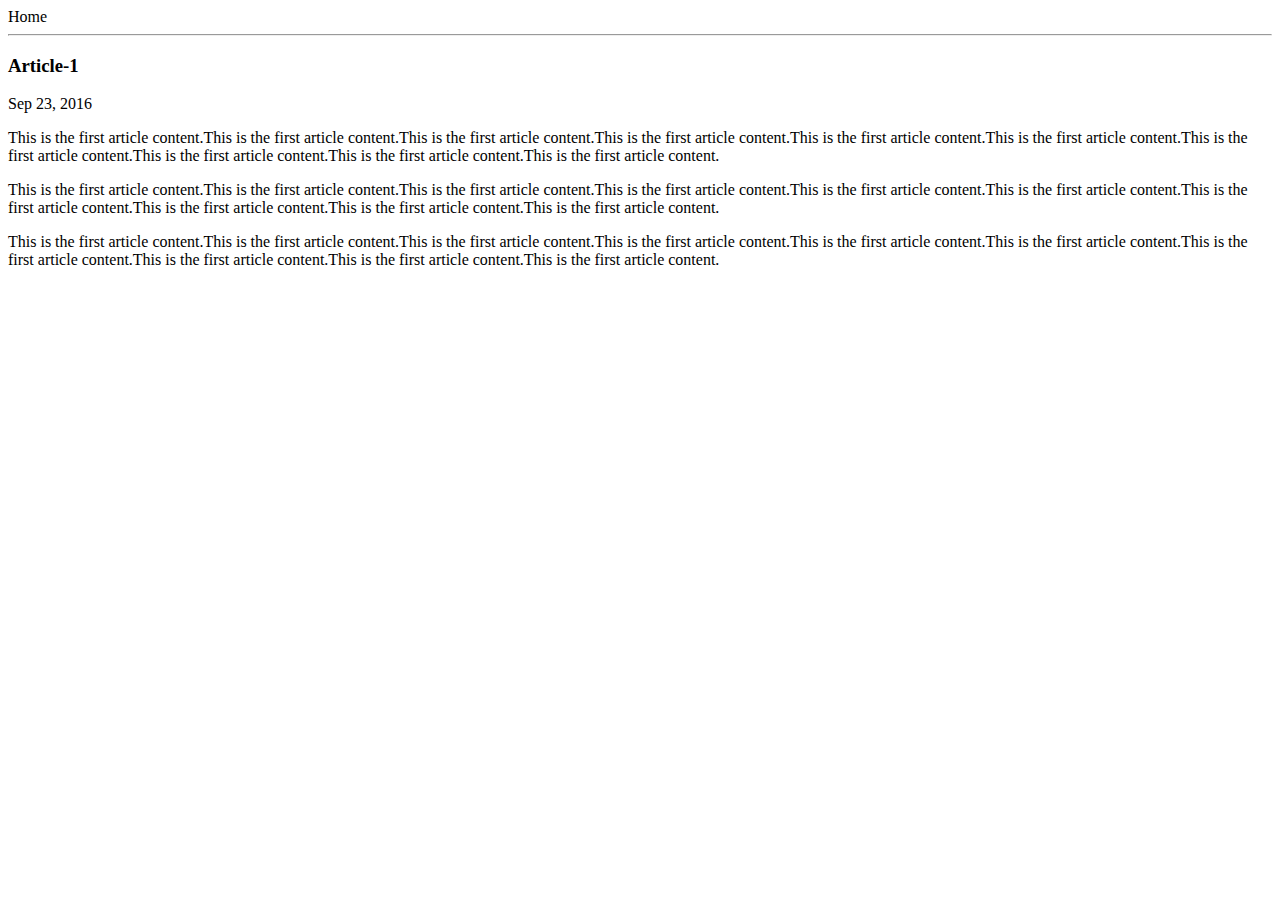
==== ui/article-1.html @ d0abec22 "[imad-console] Updates ui/article-1.html" ====
<html>
  <head>
      <title>
          
          Article-1
      </title>
      
  </head>  
    
    <body>
        
        <div>
            <d href ="/">Home</d> 
             </div>
            
            <hr/>
            <h3>
                Article-1
                
            </h3>
            <div>
                
                Sep 23, 2016
                 </div>
                <div>
                    <p>
                        
                        This is the first article content.This is the first article content.This is the first article content.This is the first article content.This is the first article content.This is the first article content.This is the first article content.This is the first article content.This is the first article content.This is the first article content. 
                        
                    </p>
                    
                         <p>
                        
                        This is the first article content.This is the first article content.This is the first article content.This is the first article content.This is the first article content.This is the first article content.This is the first article content.This is the first article content.This is the first article content.This is the first article content. 
                        
                    </p>
                    
                         <p>
                        
                        This is the first article content.This is the first article content.This is the first article content.This is the first article content.This is the first article content.This is the first article content.This is the first article content.This is the first article content.This is the first article content.This is the first article content. 
                        
                    </p>
                    
                    
                </div>
                
           
            
            
       
    </body>
    
    
</html>
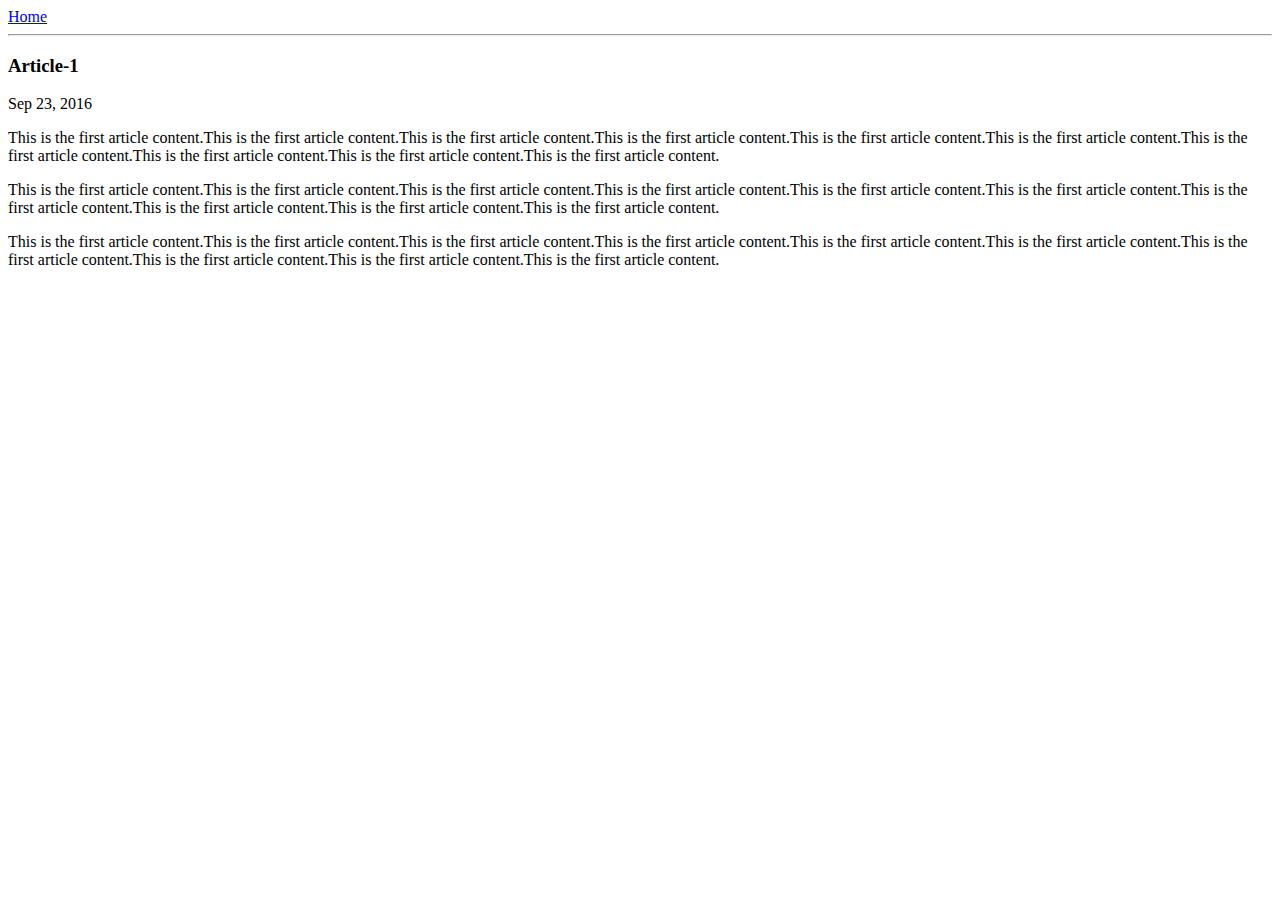
==== commit bf50e72a: "[imad-console] Updates ui/article-1.html" ====
--- a/ui/article-1.html
+++ b/ui/article-1.html
@@ -10,7 +10,7 @@
     <body>
         
         <div>
-            <d href ="/">Home</d> 
+            <a href ="/">Home</a> 
              </div>
             
             <hr/>
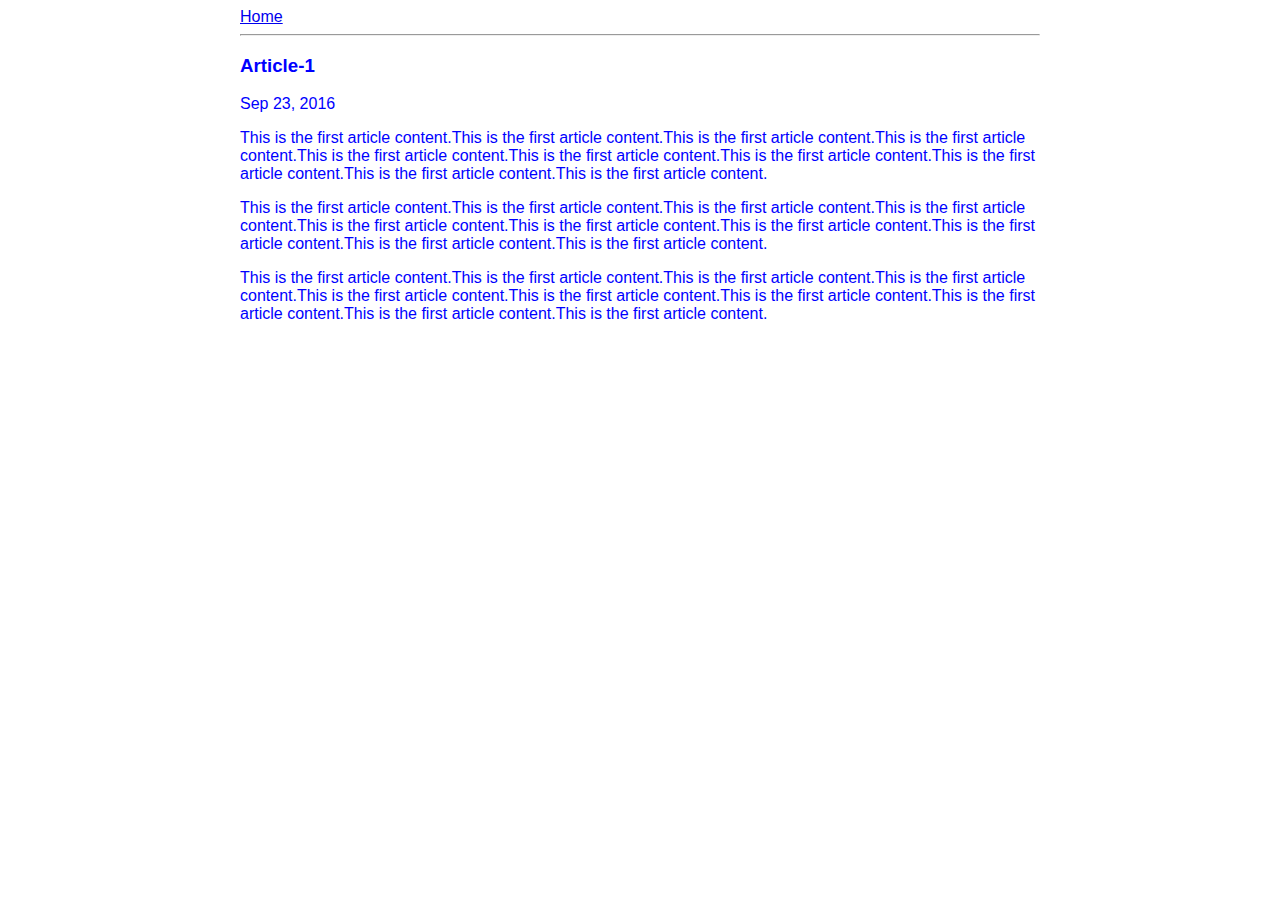
==== commit 9332c2e8: "[imad-console] Updates ui/article-1.html" ====
--- a/ui/article-1.html
+++ b/ui/article-1.html
@@ -5,23 +5,37 @@
           Article-1
       </title>
       
+      <meta name="viewport" content ="width=device-width, initial-scale=1"/>
+    <style>
+        .container
+        {
+            max-width: 800px;
+            margin: 0 auto;
+            color: blue;
+            font-family: arial;
+        }
+        
+    </style>
+      
   </head>  
     
     <body>
-        
+        <div class="container">
         <div>
             <a href ="/">Home</a> 
              </div>
             
             <hr/>
+            
             <h3>
                 Article-1
                 
             </h3>
+            
             <div>
                 
                 Sep 23, 2016
-                 </div>
+            </div>
                 <div>
                     <p>
                         
@@ -42,8 +56,8 @@
                     </p>
                     
                     
-                </div>
-                
+            </div>
+            </div>    
            
             
             
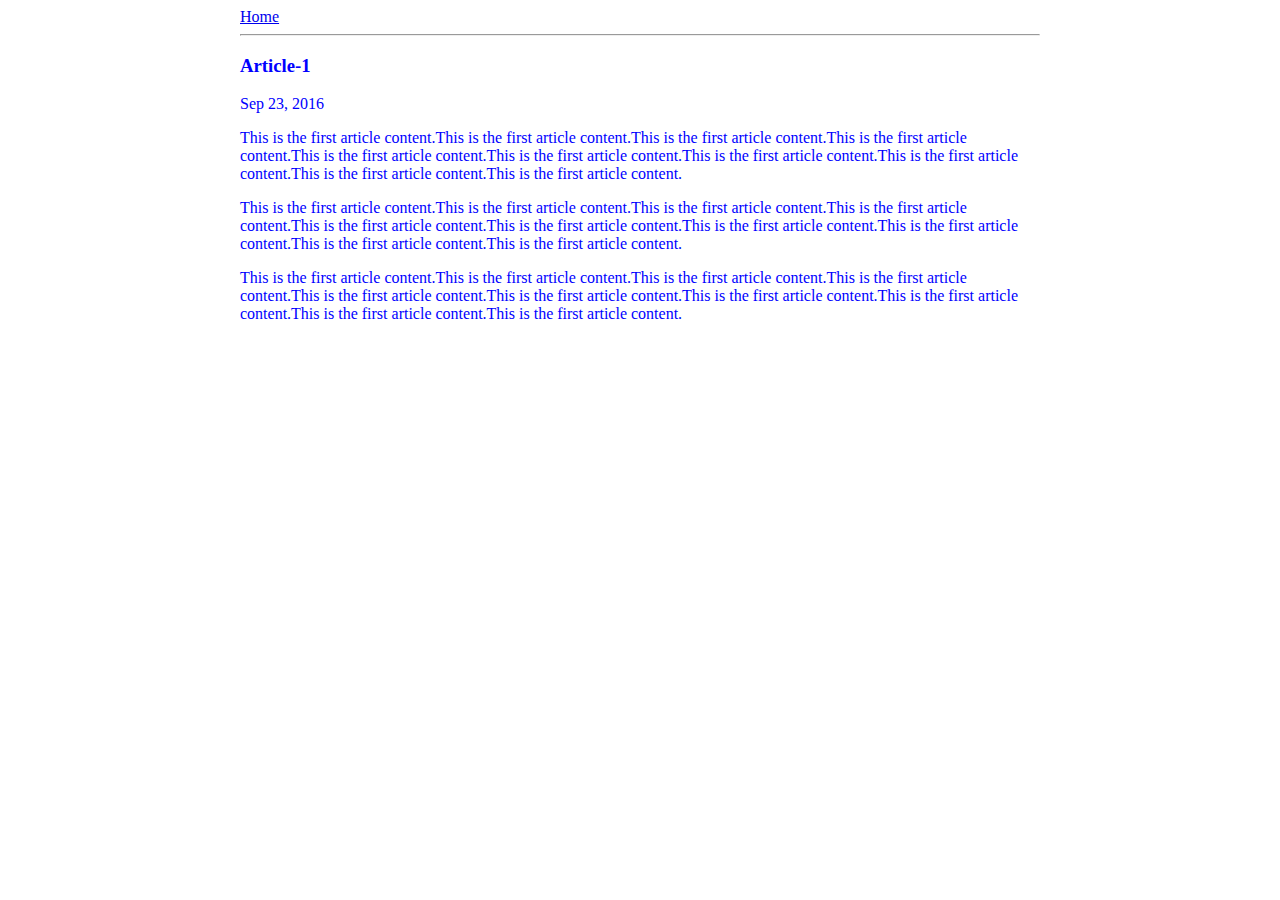
==== commit b6695e38: "[imad-console] Updates ui/article-1.html" ====
--- a/ui/article-1.html
+++ b/ui/article-1.html
@@ -12,7 +12,7 @@
             max-width: 800px;
             margin: 0 auto;
             color: blue;
-            font-family: arial;
+            font-family: italic;
         }
         
     </style>
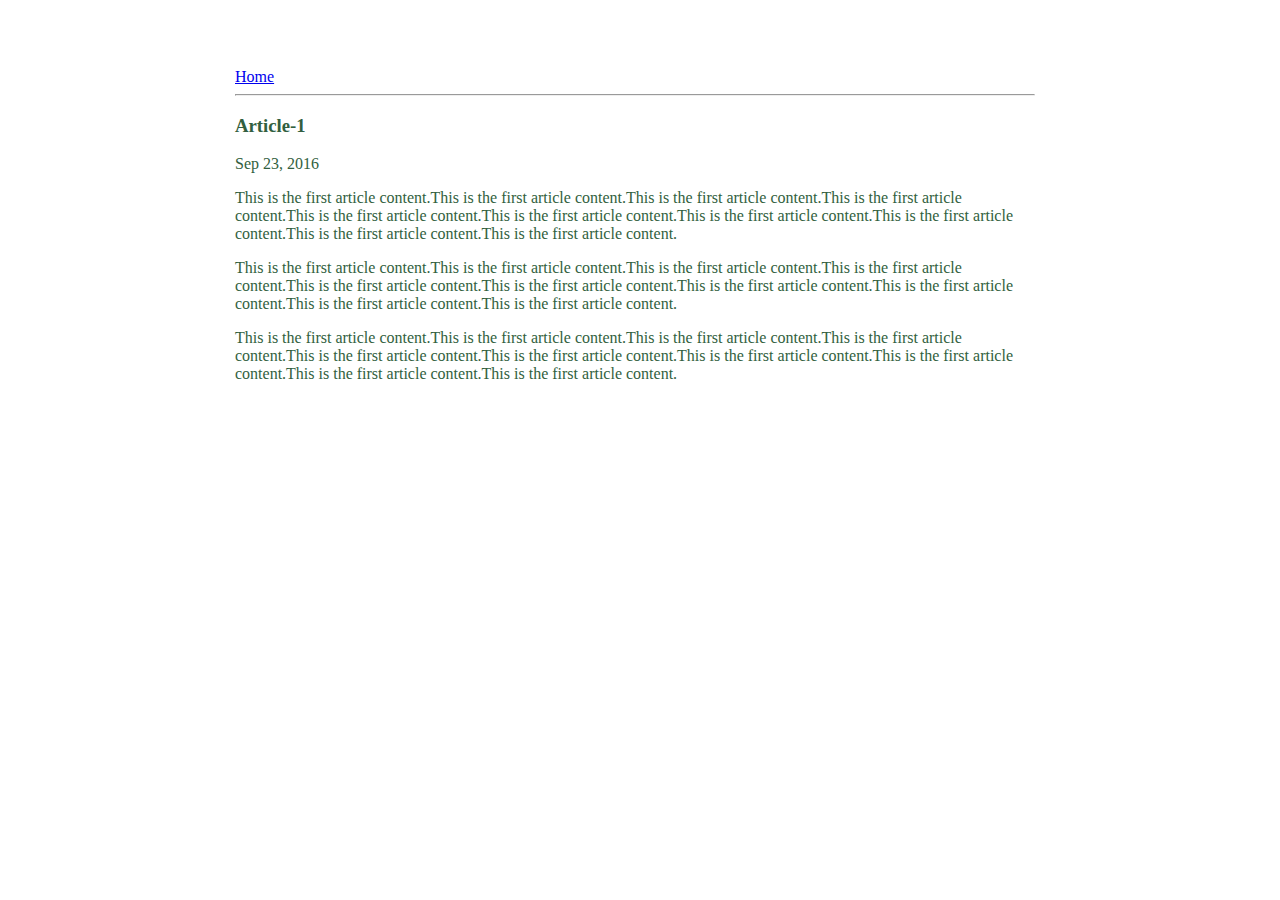
==== commit 3ca98fd3: "[imad-console] Updates ui/article-1.html" ====
--- a/ui/article-1.html
+++ b/ui/article-1.html
@@ -9,10 +9,13 @@
     <style>
         .container
         {
-            max-width: 800px;
-            margin: 0 auto;
-            color: blue;
-            font-family: italic;
+                max-width: 800px;
+                margin: 0 auto;
+                color: #325f40;
+                font-family: Algerian;
+                padding-top: 60;
+                padding-left: 20;
+                padding-right: 30;
         }
         
     </style>
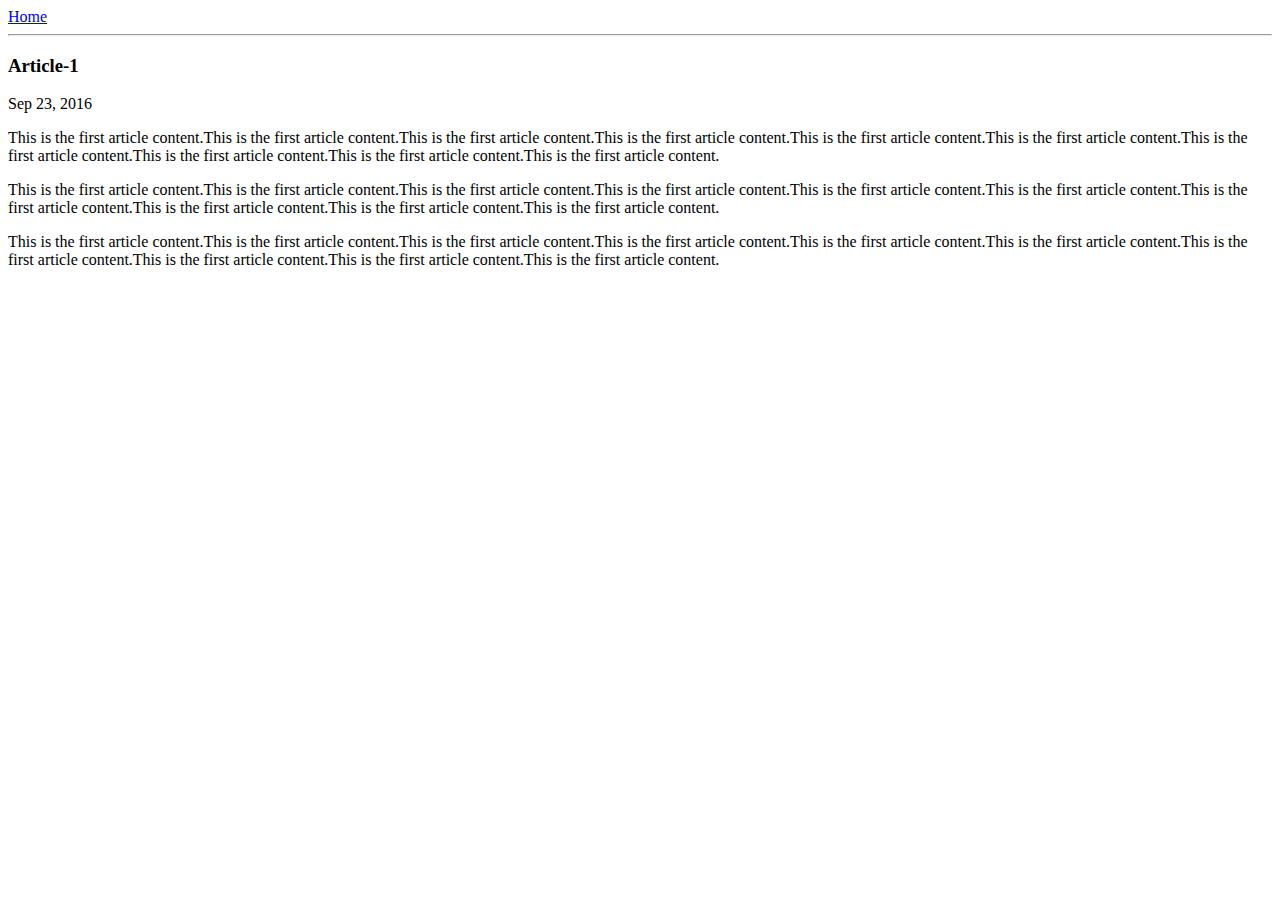
==== commit 374523f3: "[imad-console] Updates ui/article-1.html" ====
--- a/ui/article-1.html
+++ b/ui/article-1.html
@@ -6,19 +6,8 @@
       </title>
       
       <meta name="viewport" content ="width=device-width, initial-scale=1"/>
-    <style>
-        .container
-        {
-                max-width: 800px;
-                margin: 0 auto;
-                color: #325f40;
-                font-family: Algerian;
-                padding-top: 60;
-                padding-left: 20;
-                padding-right: 30;
-        }
-        
-    </style>
+       <link href="/ui/style.css" rel="stylesheet" />
+    
       
   </head>  
     
